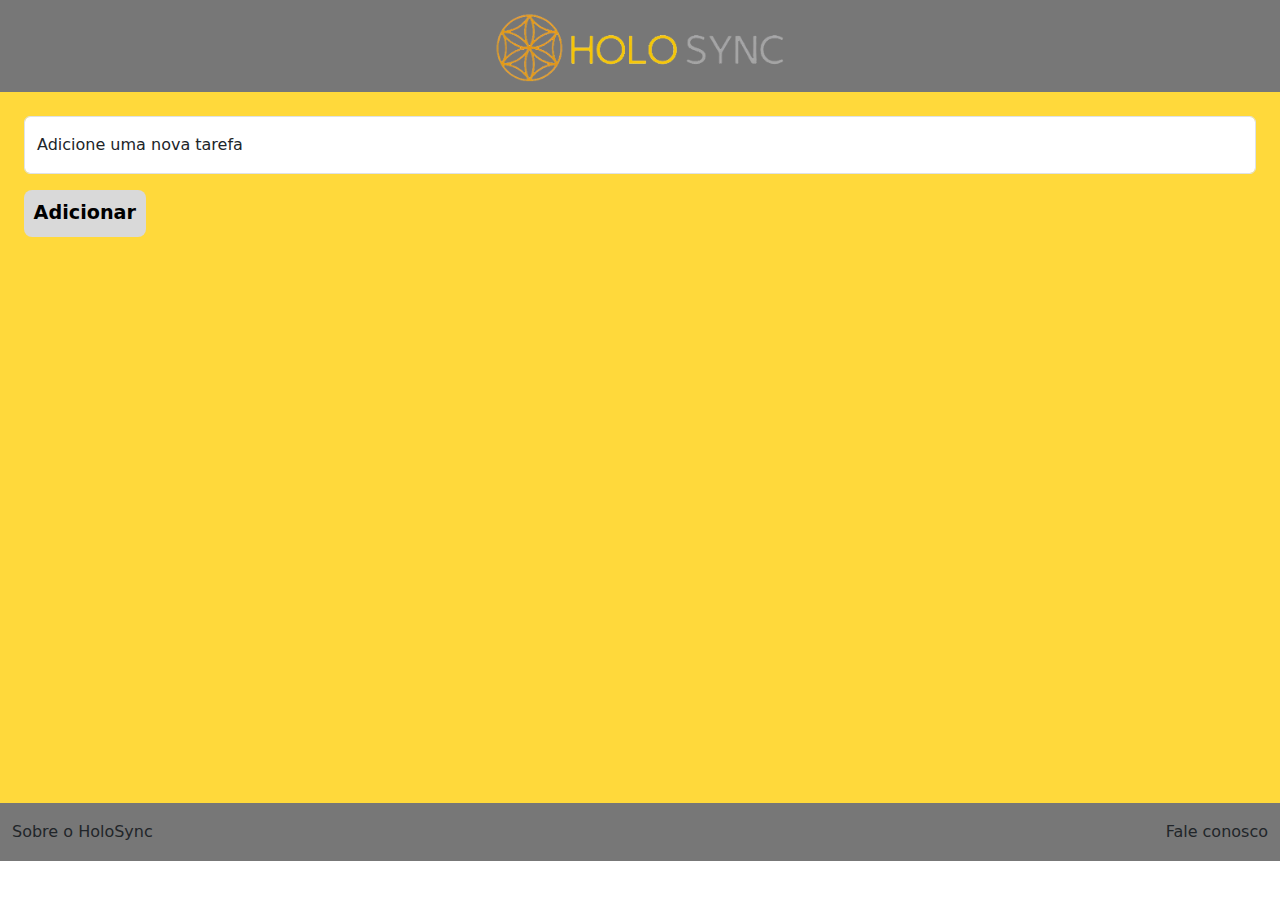
==== tasks.html @ 1ecbca2c "Criando página de tarefas" ====
<!DOCTYPE html>
    <html lang="en">

    <head>
        <meta charset="UTF-8">
        <meta name="viewport" content="width=device-width, initial-scale=1.0">
        <link href="https://cdn.jsdelivr.net/npm/bootstrap@5.3.3/dist/css/bootstrap.min.css" rel="stylesheet"
            integrity="sha384-QWTKZyjpPEjISv5WaRU9OFeRpok6YctnYmDr5pNlyT2bRjXh0JMhjY6hW+ALEwIH" crossorigin="anonymous">
        <script src="https://cdn.jsdelivr.net/npm/bootstrap@5.3.3/dist/js/bootstrap.bundle.min.js"
            integrity="sha384-YvpcrYf0tY3lHB60NNkmXc5s9fDVZLESaAA55NDzOxhy9GkcIdslK1eN7N6jIeHz"
            crossorigin="anonymous"></script>
        <link rel="stylesheet" href="./css/style.css">
        <title>HoloSync - Delegue tarefas e gerencie prazos</title>
    </head>
</head>

<body>
    
    <header class="nav-header">
        <div class="logo-container-tasks">
            <a class="navbar-brand" href="index.html">
                <img src="./assets/logo_2.png" alt="Logo" width="300" height="70" class="d-inline-block align-text-top">
            </a>
        </div>
    </header>

    <body>
        <main class="tasks container-fluid">
            <div class="form-floating mb-3">
                <input type="email" class="form-control" id="floatingInput" placeholder="Adicione uma nova tarefa">
                <label for="floatingInput">Adicione uma nova tarefa</label>
            </div>
            <button class="btn-add">Adicionar</button>

        </main>
        <footer class="container-fluid footer">
            <a type="button" data-bs-toggle="modal" data-bs-target="#sobre">Sobre o HoloSync</a>
            <a type="button" data-bs-toggle="modal" data-bs-target="#fale-conosco">Fale conosco</a>
        </footer>
        <!-- Modal Fale Conosco -->
        <div class="modal fade" id="fale-conosco" tabindex="-1" aria-labelledby="exampleModalLabel" aria-hidden="true">
            <div class="modal-dialog modal-dialog modal-dialog-centered modal-dialog-scrollable">
                <div class="modal-content">
                    <div class="modal-header">
                        <h1 class="modal-title fs-5" id="exampleModalLabel">Fale conosco</h1>
                        <button type="button" class="btn-close" data-bs-dismiss="modal" aria-label="Close"></button>
                    </div>
                    <form class="modal-body">
                        <h5>Qual o motivo do contato?</h5>
                        <div class="form-check">
                            <input class="form-check-input" type="checkbox" value="" id="flexCheckDefault">
                            <label class="form-check-label" for="flexCheckDefault">
                                Crítica
                            </label>
                        </div>
                        <div class="form-check">
                            <input class="form-check-input" type="checkbox" value="" id="flexCheckDefault">
                            <label class="form-check-label" for="flexCheckDefault">
                                Sugestão
                            </label>
                        </div>
                        <div class="form-check">
                            <input class="form-check-input" type="checkbox" value="" id="flexCheckDefault">
                            <label class="form-check-label" for="flexCheckDefault">
                                Report um bug
                            </label>
                        </div>
                        <div class="form-check">
                            <label class="form-label" for="txtMensagem">Sua mensagem:</label>
                            <textarea class="form-control" name="txtMensagem" id="txtMensagem" rows="4"
                                cols="100"></textarea>
                            <input class="btn btn-primary mt-3 mb-3" type="submit" name="btnSubmit"
                                value="Enviar Mensagem">
                        </div>
                    </form>
                    <div class="modal-footer">
                        <button type="button" class="btn btn-secondary" data-bs-dismiss="modal">Close</button>
                    </div>
                </div>
            </div>
        </div>

        <!-- Modal About us -->
        <div class="modal fade" id="sobre" tabindex="-1" aria-labelledby="exampleModalLabel" aria-hidden="true">
            <div class="modal-dialog modal-dialog modal-dialog-centered">
                <div class="modal-content">
                    <div class="modal-header">
                        <h1 class="modal-title fs-5" id="exampleModalLabel">Sobre</h1>
                        <button type="button" class="btn-close" data-bs-dismiss="modal" aria-label="Close"></button>
                    </div>
                    <div class="modal-body">
                        HoloSync é um app gerenciador de tarefas desenvolvido para auxiliar no seu gerenciamento de
                        atividades
                        diárias.
                        Desenvolvido por Dev Mosqueteiros.
                    </div>
                    <div class="modal-footer">
                        <button type="button" class="btn btn-secondary" data-bs-dismiss="modal">Close</button>
                    </div>
                </div>
            </div>
        </div>
    </body>

    </html>
</body>

</html>
---- css/style.css ----
.body {
    height: 100vh;
    padding: 0;
    margin: 0;
    box-sizing: border-box;
}

.nav-header {
    background-color: #777;
    color: #fff;
}

.navbar .nav-header {
    display: flex;
    justify-content: center;
}

.logo-container-tasks {
    display: flex;
    justify-content: center;
    padding: .61em;
}

.btn-entrar {
    display: flex;
    align-items: center;
    text-decoration: none;
}

.btn-entrar span {
    color: #fff;
    font-weight: bold;
    font-size: 1.1em;
    margin-right: 0.7em;
}

.btn-entrar img {
    margin: 0 .5em;
}

.main-content {
    height: 100vh;
    display: flex;
    justify-content: center;
    align-items: center;
    background-color: #ffd93b;
}

.tasks {
    height: 79vh;
    background-color: #ffd93b;
    padding: 1.5em;
}

.btn-add {
    font-size: 1.2em;
    font-weight: 600;
    background-color: #D9D9D9;
    border-radius: 8px;
    padding: .5em;
    outline: none;
    border: none;
}

.btn-add:hover {
    background-color: #777;
    color: #fff;
}

.banner {
    padding: 0;
    margin: 0;
    background-repeat: repeat;
}

.banner-mobile {
    display: none;
}

.footer {
    height: 58px;
    background-color: #777;
    display: flex;
    justify-content: space-between;
    align-items: center;
}

.footer p {
    color: #fff;
}

@media (max-width: 908px) {
.banner img {
    display: none;
}

.banner-mobile {
    display: block;
}

.nav-header .logo-container {
    display: flex;
    flex-direction: column;
    align-items: center;
}
    
}
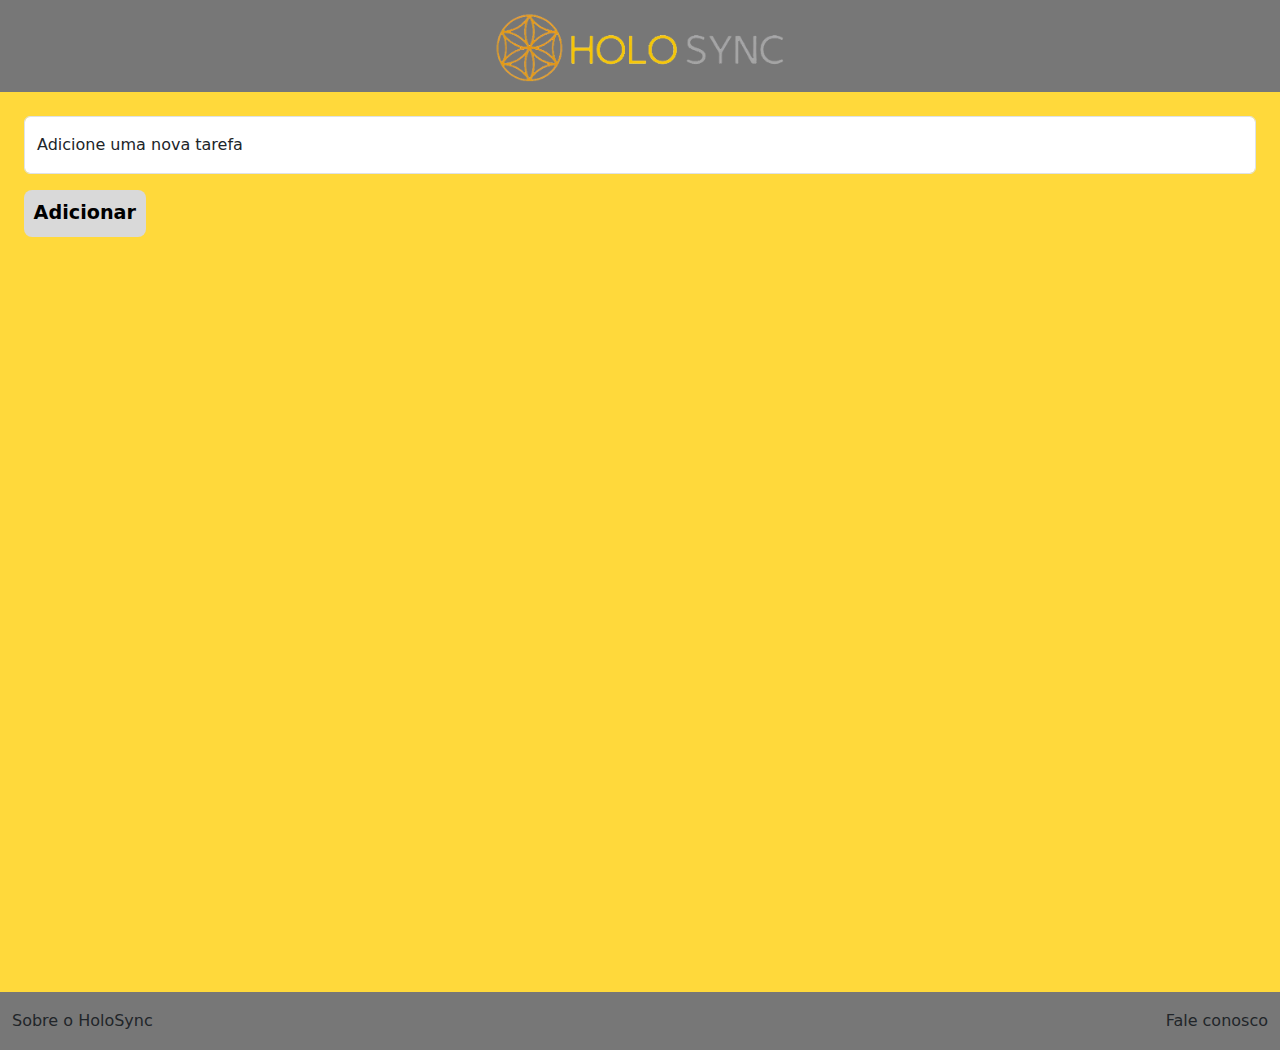
==== commit 9491eb83: "Adicionando funcionalidades da lista de tarefas" ====
--- a/tasks.html
+++ b/tasks.html
@@ -9,6 +9,7 @@
         <script src="https://cdn.jsdelivr.net/npm/bootstrap@5.3.3/dist/js/bootstrap.bundle.min.js"
             integrity="sha384-YvpcrYf0tY3lHB60NNkmXc5s9fDVZLESaAA55NDzOxhy9GkcIdslK1eN7N6jIeHz"
             crossorigin="anonymous"></script>
+            <script src="./js/script.js" defer></script>
         <link rel="stylesheet" href="./css/style.css">
         <title>HoloSync - Delegue tarefas e gerencie prazos</title>
     </head>
@@ -27,11 +28,11 @@
     <body>
         <main class="tasks container-fluid">
             <div class="form-floating mb-3">
-                <input type="email" class="form-control" id="floatingInput" placeholder="Adicione uma nova tarefa">
+                <input type="text" class="form-control input" id="floatingInput" placeholder="Adicione uma nova tarefa">
                 <label for="floatingInput">Adicione uma nova tarefa</label>
             </div>
             <button class="btn-add">Adicionar</button>
-
+            <ul class="container-fluid tasks-list"></ul>
         </main>
         <footer class="container-fluid footer">
             <a type="button" data-bs-toggle="modal" data-bs-target="#sobre">Sobre o HoloSync</a>
--- a/css/style.css
+++ b/css/style.css
@@ -47,9 +47,37 @@
 }
 
 .tasks {
-    height: 79vh;
+    height: 100vh;
     background-color: #ffd93b;
     padding: 1.5em;
+}
+
+.tasks-list {
+    margin-top: 1.5em;
+    padding: .5em;
+    list-style: none;
+    font-size: 1.2em;
+}
+
+li {
+    display: flex;
+    justify-content: space-between;
+    padding: .8em;
+    border-radius: 5px;
+}
+
+li:nth-child(odd) {
+    background-color: #D9D9D9;
+}
+
+li:nth-child(even) {
+    background-color: #fff;
+}
+
+.delete {
+    border-radius: 8px;
+    outline: none;
+    border: none;
 }
 
 .btn-add {
